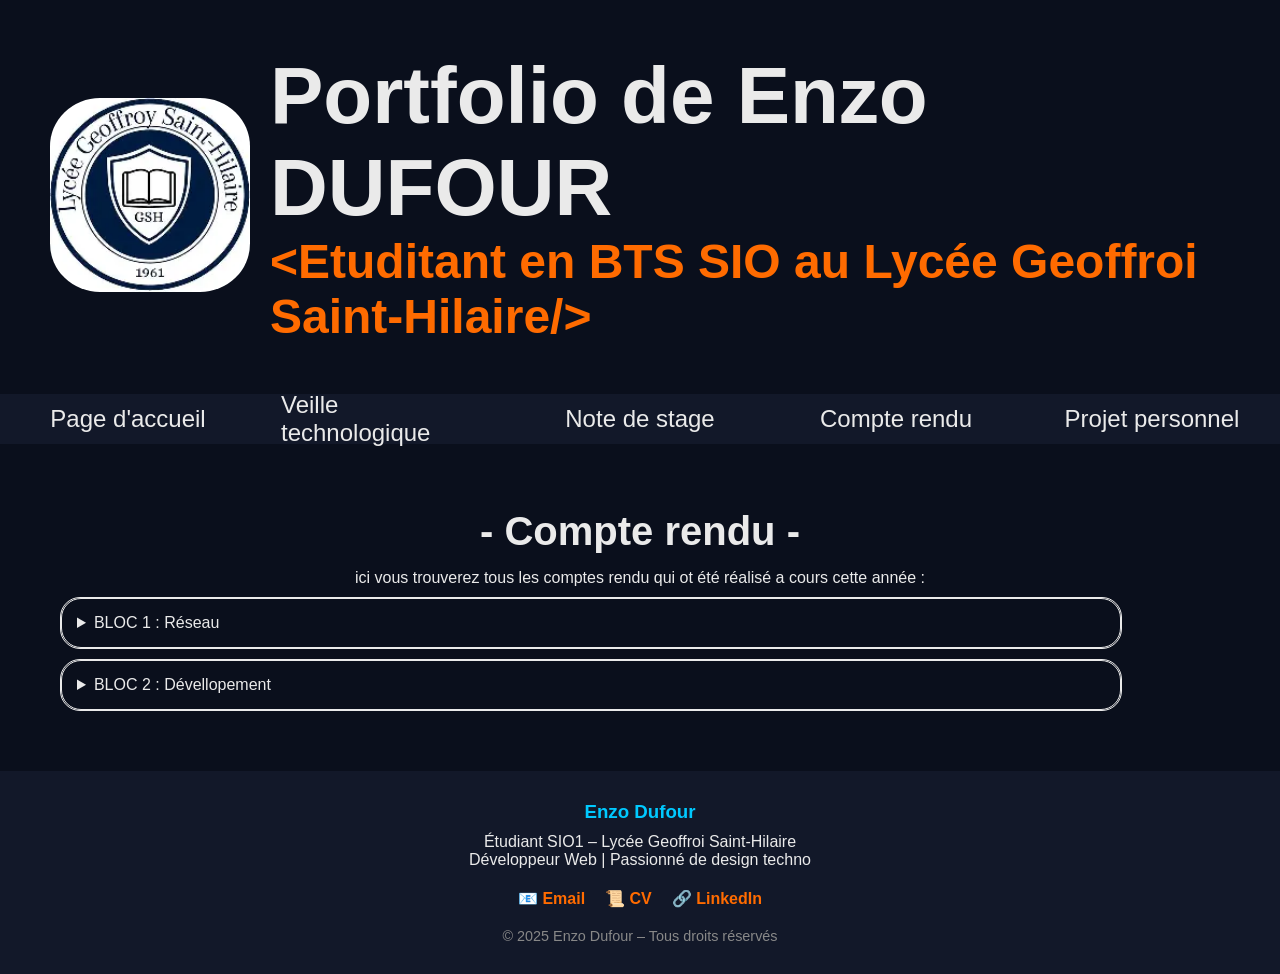
==== page/nav/compte_rendu/CompteRendu.html @ 7d377e63 "Update CompteRendu.html" ====
<!DOCTYPE html>
<html lang="en">
  <head>
    <meta charset="UTF-8" />
    <meta name="viewport" content="width=device-width, initial-scale=1.0" />
    <title>portfolio</title>
    <link rel="stylesheet" href="../../../css/style.css" />
    <script src="../../../script/script.js" defer></script>
  </head>
  <body>
    <button id="haut">
      <p>Remonter</p>
    </button>
    <header>
      <div class="content">
        <div class="header_div">
          <img src="../../../image/header/GSH.webp" alt="LogoPersonnel" />
        </div>
        <div class="header_div">
          <h1>Portfolio de <span>Enzo DUFOUR</span></h1>
          <h2>
            &lt;Etuditant en BTS SIO au
            <span>Lycée Geoffroi Saint-Hilaire</span>/&gt;
          </h2>
        </div>
      </div>
    </header>

    <nav>
      <div class="content">
        <div>
          <ul class="BarreNav">
            <li><a href="../../../index.html">Page d'accueil</a></li>
            <li><a href="../veille/veille_techno.html">Veille technologique</a></li>
            <li><a href="../note_de_stage/noteDeStage.html">Note de stage</a></li>
            <li><a href="#">Compte rendu</a></li>
            <li><a href="../projet perso/projet_perso.html">Projet personnel</a></li>
          </ul>
        </div>
      </div>
    </nav>

    <main>
      <div class="content">
        <h3>- Compte rendu -</h3>
        <p>ici vous trouverez tous les comptes rendu qui ot été réalisé a cours cette année :</p>
        <details>
        <summary>BLOC 1 : Réseau</summary>
        <details>
          <summary>1er année</summary>
          <ul>
            <li><a href="../../document/TP/Compte-rendu Enzo.D.pdf" download="../../document/TP/Compte-rendu Enzo.D.pdf" class="TPA">Compte rendu : serveur DHCP</a></li>
            <li><a href="../../document/TP/Compte_rendu_Pont_Enzo_DUFOUR.pdf" download="../../document/TP/Compte_rendu_Pont_Enzo_DUFOUR.pdf" class="TPA">Compte rendu : pont</a></li>
            <li><a href="../../document/TP/Compte_rendu_VLAN_Enzo_DUFOUR.pdf" download="../../document/TP/Compte_rendu_VLAN_Enzo_DUFOUR.pdf" class="TPA">Compte rendu : VLAN</a></li>
            <li><a href="../../document/TP/Droit et utilisateurs.pdf" download="../../document/TP/Droit et utilisateurs.pdf" class="TPA">Compte rendu : droit et utilisateurs</a></li>
            <li><a href="../../document/TP/Empreinte cryptographiques MD5SHA1.pdf" download="../../document/TP/Empreinte cryptographiques MD5SHA1.pdf" class="TPA">Compte rendu : enpreinte cryptographiques</a></li>
            <li><a href="../../document/TP/rip ENZOD.pdf" download="../../document/TP/rip ENZOD.pdf" class="TPA">Compte rendu : RIP</a></li>
            <li><a href="../../document/TP/TP-Partitionnement.pdf" download="../../document/TP/TP-Partitionnement.pdf" class="TPA">Compte rendu : Partitionnement</a></li>
            <li><a href="../../document/TP/Tp-quincaillerie.pdf" download="../../document/TP/Tp-quincaillerie.pdf" class="TPA">Compte rendu : quincaillerie</a></li>
          </ul>
        </details>
        <details>
          <summary>2nd année</summary>
        </details>
      </details>
      <details>
        <summary>BLOC 2 : Dévellopement</summary>
        <details>
          <summary>1er année</summary>
          <ul>
            <li><a href="../../document/TP/Tp_slam.pdf" download="../../document/TP/Tp_slam.pdf">Compte rendu : Java</a></li>
          </ul>
        </details>
        <details>
          <summary>2nd année</summary>
          
        </details>
      </details>
      </details>
      </div>
    </main>

    <footer class="footer">
      <div class="footer-content">
        <h3>Enzo Dufour</h3>
        <p>Étudiant SIO1 – Lycée Geoffroi Saint-Hilaire</p>
        <p>Développeur Web | Passionné de design techno</p>

        <ul class="footer-links">
          <li><a href="mailto:enzo.dufour1111@gmail.com">📧 Email</a></li>
          <li>
            <a href="../../document/CV/index.html" target="_blank">📜 CV</a>
          </li>
          <li>
            <a
              href="https://www.linkedin.com/in/enzo-dufour-141b65395/"
              target="_blank"
              >🔗 LinkedIn</a
            >
          </li>
        </ul>
      </div>

      <div class="footer-bottom">
        <p>© 2025 Enzo Dufour – Tous droits réservés</p>
      </div>
    </footer>
    <script>
      const btn = document.getElementById("haut");

      window.onscroll = function () {
        if (document.documentElement.scrollTop > 200) {
          btn.style.display = "block"; // apparaît après 200px de scroll
        } else {
          btn.style.display = "none";
        }
      };

      btn.onclick = function () {
        window.scrollTo({ top: 0, behavior: "smooth" });
      };
    </script>
  </body>
</html>
---- css/style.css ----
* {
        margin: 0;
        padding: 0;
        box-sizing: border-box;
        font-family: 'Segoe UI', Tahoma, Geneva, Verdana, sans-serif;
    }
    /*pour le Header*/
header{
    background-color: #0A0F1C;
    padding: 50px;
}
header img{
    width: 200px;
    border-radius: 25%;
}

@media (max-width: 600px) {
  header img{
    display: none;
  }
}
header h1{
    color: #EAEAEA;
    font-size: clamp(2rem, 8vw, 5rem);
}
header h2{
    color: #FF6B00;
    font-size: 3em;
}
header .content{
    display: flex;              
    align-items: center;        
    gap: 20px; 
}
@media (max-width: 600px){
  header h1{
    font-size: 3em;
  }
  header h2{
    font-size: 2em;
  }
}

    /*pour le Nav*/
nav{
  position: sticky;   
  z-index: 1000; 
  top: 0;
}
.BarreNav {
  display: flex;           
  width: 100%;             
  padding: 0;
  margin: 0;
  list-style: none;    
}
@media (max-width: 600px) {
  .BarreNav{
    flex-direction: column;
  }
  nav{
    position: static;
  }
}
.BarreNav li {
  flex: 1;                 
  display: flex;           
  justify-content: center; 
  align-items: center;     
  background-color: #121829;
  height: 50px;
  
}

.BarreNav li a {
  color: #EAEAEA;
  text-decoration: none;
  padding: 25px;
  font-size: 1.5em;
             
}
.BarreNav li a:hover{
    color: #00C9FF;
}
.BarreNav li:hover{
    color: #00C9FF;
    border: 1px solid #2A2F3A;
}
.invisible {
  display: none;
}
.cacher{
  width: 50px;
  height: 50px;
  border-radius: 50%;
  display: none;
}
@media (max-width: 600px){
  .cacher{
    display: block;
  }
}
    /*pour le Main*/
main{
    background-color: #0A0F1C;
    padding: 50px;
}
main h3{
    font-size: 2.5em;
    color: #EAEAEA;
    padding: 15px;
   text-align: center;
}
main p{
    color: #EAEAEA;
        text-align: center;
}
.container {
    display: flex;              
    align-items: center;  
    gap: 20px;
    width: 100%;
    flex-wrap: wrap;
}

details{
  width: 90%;
  color: #EAEAEA;
  margin: 10px;
  border: 1px solid #EAEAEA;
  border-radius: 20px;
}
summary{
  color: #EAEAEA;
  padding: 15px;
  border: 1px solid #EAEAEA;
    border-radius: 20px;

}
.parcoursCentre{
  display: flex;
  justify-content: center;
}
    /*veille*/
.veille{
  width: 45%;
  background-color: #141e38;
  padding: 15px;
  margin: 10px 10% 10px 10%;
  border-radius: 0 25px 0 25px;
  text-align: justify;
}
.veille h1{
  font-size: 1.4em;
  color: #EAEAEA;
}
.veille h2{
  font-size: 1.2em;
  color: #EAEAEA;
}
.veille p{
  color: #00C9FF;
  
}
.veille a{
  color: #FF6B00;
  text-decoration: none;
}
.veille a:hover{
  text-decoration: underline;
}

.veille_content{
  display: grid; 
  justify-items: end;
}
@media (max-width: 600px) {
  .veille_content{
    display: grid;
    justify-items: start;
  }
  .veille{
  width: 100%;
  margin: 0;}
}
.diese{
  color: #EAEAEA;
  margin: 0;
  padding: 10px;
  display: flex;
  justify-content: center;
  gap: 15px;
}


    /* pour les projet perso*/
    .choix{
      display: flex;
      justify-content: center;
      align-items: center;
      gap: 50px;
      margin: 50px;
    }
.choix h4{
  color: #EAEAEA;
  font-size: 1.8em;
  text-align: center;
}
  .choix img{
    width: 300px;
    height: 300px;
  }
.choix_dev_ou_3d{
  background-color: #101c35;
  margin: 15px;
  padding: 20px;
  border-radius: 35px;
  transition: transform 0.3s ease;
}
.choix_dev_ou_3d:hover{
  display: flex;
  background-color: #00b0e0;
  box-shadow: 0 4px 12px rgba(0, 255, 255, 0.3), 0 0 8px rgba(0, 255, 255, 0.2);
  transform: translateY(-15px);
  flex-direction: column;
}
  .centrer{
    display: flex;
    justify-content: center;
  }
  .txt{
        
    width: 70%;
    text-align: justify;
  }
  aside{
    width: 600px;
    border-left: 5px solid #a8a8a8;
    padding: 5px;
  }
  @media (max-width: 600px){
  aside{
    display: none;
  }
  .choix{
    display: flex;
    flex-wrap: wrap;
  }
  .txt{
    width: 100%;
  }
}
    /*pour le Footer*/
.footer {
  background-color: #121829;
  color: #EAEAEA;
  padding: 30px 20px;
  text-align: center;
}

.footer h3 {
  color: #00C9FF;
  margin-bottom: 10px;
}

.footer-links {
  list-style: none;
  padding: 0;
  margin: 20px 0;
  display: flex;
  justify-content: center;
  gap: 20px;
}

.footer-links li a {
  color: #FF6B00;             
  text-decoration: none;
  font-weight: bold;
  transition: color 0.3s;
}

.footer-links li a:hover {
  color: #00C9FF;              
}

.footer-bottom {
  margin-top: 20px;
  font-size: 0.9em;
  color: #888;                 
}
  /*pour le boutton de retour en haut*/
#haut{
    background-color: #0452ac;
    text-align: center;
    padding: 10px 30px;
    border-radius: 20px;
    position: fixed;
    bottom: 10px;
    right: 20px;
    transition: transform 0.3s ease;
    color: #EAEAEA;
}
#haut:hover{
  display: flex;
  background-color: #00C9FF;
  transform: translateY(-7px);
}
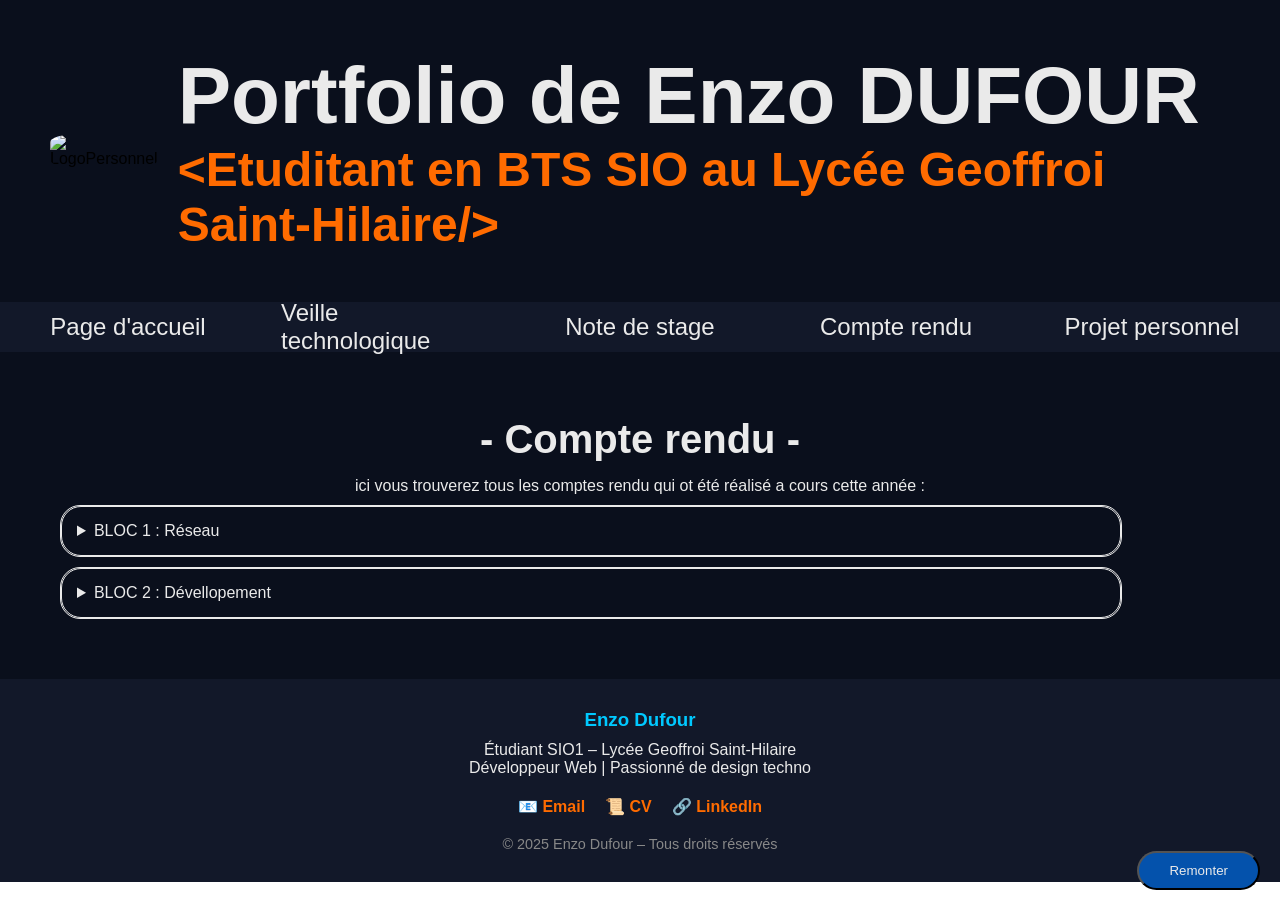
==== commit d69296e9: "Update CompteRendu.html" ====
--- a/page/nav/compte_rendu/CompteRendu.html
+++ b/page/nav/compte_rendu/CompteRendu.html
@@ -5,8 +5,17 @@
     <meta name="viewport" content="width=device-width, initial-scale=1.0" />
     <title>portfolio</title>
     <link rel="stylesheet" href="../../../css/style.css" />
-    <script src="../../../script/script.js" defer></script>
+    <script src="script.js" defer></script>
   </head>
+  <!-- Google tag (gtag.js) -->
+<script async src="https://www.googletagmanager.com/gtag/js?id=G-LNQ2M48SZF"></script>
+<script>
+  window.dataLayer = window.dataLayer || [];
+  function gtag(){dataLayer.push(arguments);}
+  gtag('js', new Date());
+
+  gtag('config', 'G-LNQ2M48SZF');
+</script>
   <body>
     <button id="haut">
       <p>Remonter</p>
@@ -14,7 +23,7 @@
     <header>
       <div class="content">
         <div class="header_div">
-          <img src="../../../image/header/GSH.webp" alt="LogoPersonnel" />
+          <img src="./image/header/GSH.webp" alt="LogoPersonnel" />
         </div>
         <div class="header_div">
           <h1>Portfolio de <span>Enzo DUFOUR</span></h1>
@@ -24,6 +33,9 @@
           </h2>
         </div>
       </div>
+      <button onclick="toggleVisibilite()" class="cacher">
+        <img src="./image/nav/barre.png" alt="deco" class="cacher" />
+      </button>
     </header>
 
     <nav>
--- a/css/style.css
+++ b/css/style.css
@@ -130,6 +130,14 @@
   border: 1px solid #EAEAEA;
   border-radius: 20px;
 }
+.parcours{
+  width: 50%;
+  margin-left: auto;
+  margin-right: auto;
+  color: #EAEAEA;
+  border: 1px solid #EAEAEA;
+  border-radius: 20px;
+}
 summary{
   color: #EAEAEA;
   padding: 15px;
@@ -226,12 +234,14 @@
 }
   .centrer{
     display: flex;
-    justify-content: center;
+    align-items: center;
   }
   .txt{
         
     width: 70%;
     text-align: justify;
+    margin-left: auto;
+  margin-right: auto;
   }
   aside{
     width: 600px;
@@ -305,3 +315,17 @@
   background-color: #00C9FF;
   transform: translateY(-7px);
 }
+.TPA{
+  color: #EAEAEA;
+  text-decoration: none;
+  margin: 5px 15px;
+}
+ul li{
+  list-style: none;
+}
+.TPA:hover{
+  text-decoration: underline;
+}
+.txt-veille{
+  text-align: justify;
+}
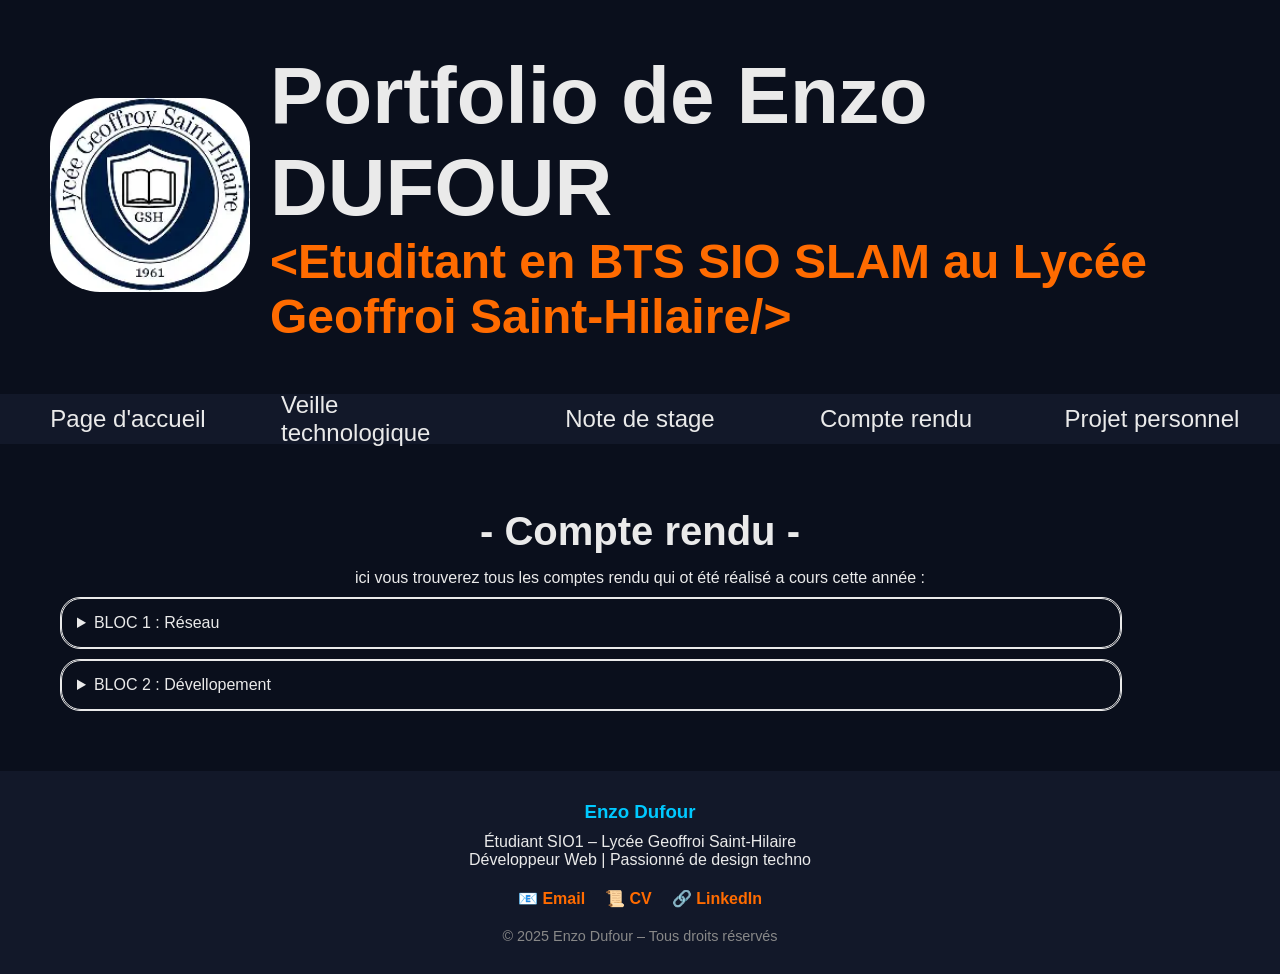
==== commit f003665b: "Fix HTML encoding issues in CompteRendu.html" ====
--- a/page/nav/compte_rendu/CompteRendu.html
+++ b/page/nav/compte_rendu/CompteRendu.html
@@ -23,12 +23,12 @@
     <header>
       <div class="content">
         <div class="header_div">
-          <img src="./image/header/GSH.webp" alt="LogoPersonnel" />
+          <img src="../../../image/header/GSH.webp" alt="LogoPersonnel" />
         </div>
         <div class="header_div">
           <h1>Portfolio de <span>Enzo DUFOUR</span></h1>
           <h2>
-            &lt;Etuditant en BTS SIO au
+            &lt;Etuditant en BTS SIO SLAM au
             <span>Lycée Geoffroi Saint-Hilaire</span>/&gt;
           </h2>
         </div>
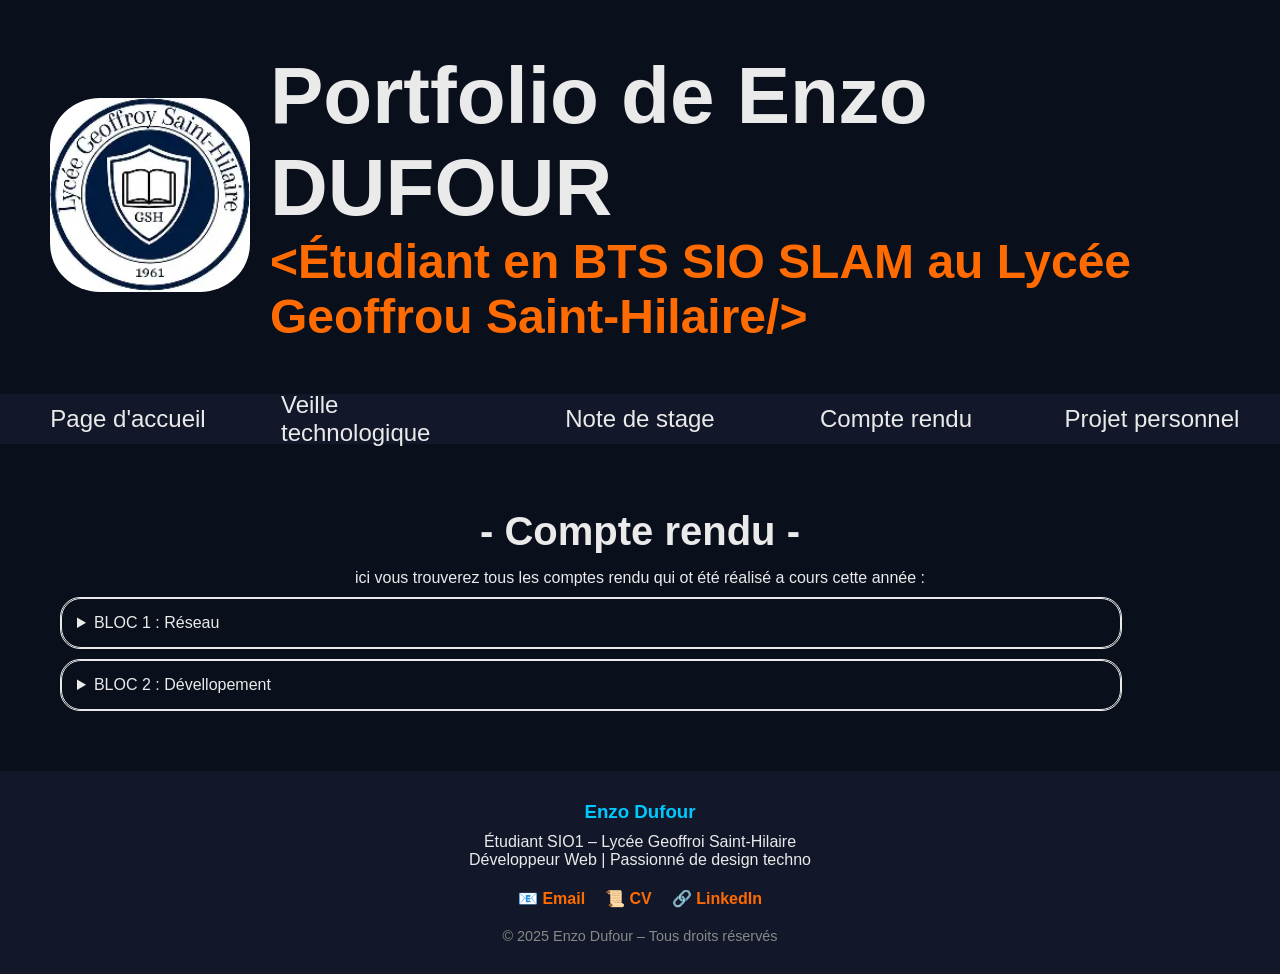
==== commit 3dfe16f4: "Update CompteRendu.html" ====
--- a/page/nav/compte_rendu/CompteRendu.html
+++ b/page/nav/compte_rendu/CompteRendu.html
@@ -28,13 +28,13 @@
         <div class="header_div">
           <h1>Portfolio de <span>Enzo DUFOUR</span></h1>
           <h2>
-            &lt;Etuditant en BTS SIO SLAM au
-            <span>Lycée Geoffroi Saint-Hilaire</span>/&gt;
+             &lt;Étudiant en BTS SIO SLAM au
+            <span>Lycée Geoffrou Saint-Hilaire</span>/&gt;
           </h2>
         </div>
       </div>
       <button onclick="toggleVisibilite()" class="cacher">
-        <img src="./image/nav/barre.png" alt="deco" class="cacher" />
+        <img src="../../../image/nav/barre.png" alt="deco" class="cacher" />
       </button>
     </header>
 
@@ -117,7 +117,7 @@
         <p>© 2025 Enzo Dufour – Tous droits réservés</p>
       </div>
     </footer>
-    <script>
+ <script>
       const btn = document.getElementById("haut");
 
       window.onscroll = function () {
@@ -132,5 +132,11 @@
         window.scrollTo({ top: 0, behavior: "smooth" });
       };
     </script>
+    <script>
+      function toggleVisibilite() {
+        const element = document.getElementById("cible");
+        element.classList.toggle("invisible");
+      }
+    </script>
   </body>
 </html>
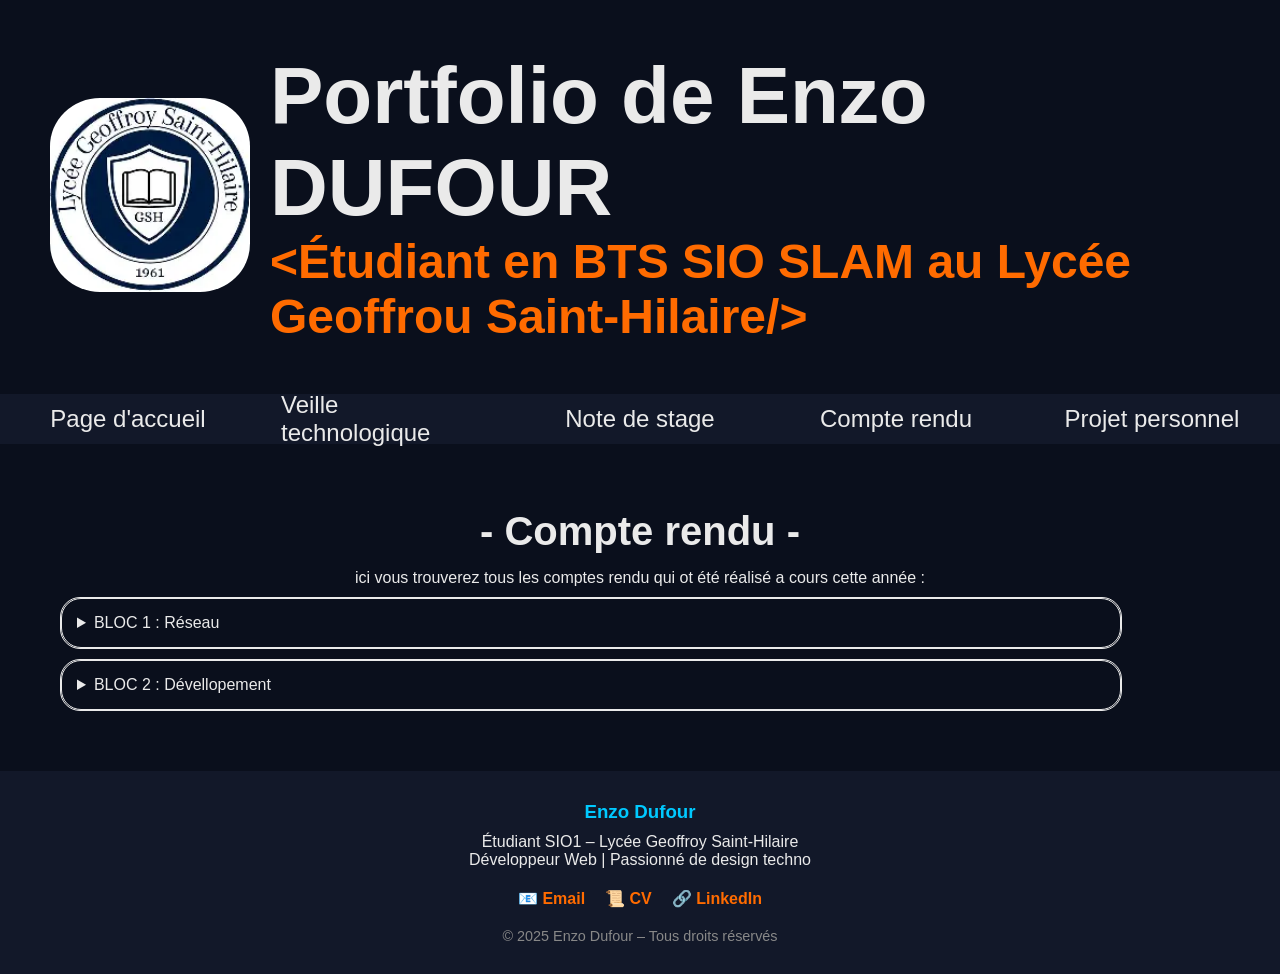
==== commit a3f7333f: "Fix HTML encoding issues in CompteRendu.html" ====
--- a/page/nav/compte_rendu/CompteRendu.html
+++ b/page/nav/compte_rendu/CompteRendu.html
@@ -80,7 +80,7 @@
         <details>
           <summary>1er année</summary>
           <ul>
-            <li><a href="../../document/TP/Tp_slam.pdf" download="../../document/TP/Tp_slam.pdf">Compte rendu : Java</a></li>
+            <li><a href="../../document/TP/Tp_slam.pdf" download="../../document/TP/Tp_slam.pdf" class="TPA">Compte rendu : Java</a></li>
           </ul>
         </details>
         <details>
@@ -95,7 +95,7 @@
     <footer class="footer">
       <div class="footer-content">
         <h3>Enzo Dufour</h3>
-        <p>Étudiant SIO1 – Lycée Geoffroi Saint-Hilaire</p>
+        <p>Étudiant SIO1 – Lycée Geoffroy Saint-Hilaire</p>
         <p>Développeur Web | Passionné de design techno</p>
 
         <ul class="footer-links">
